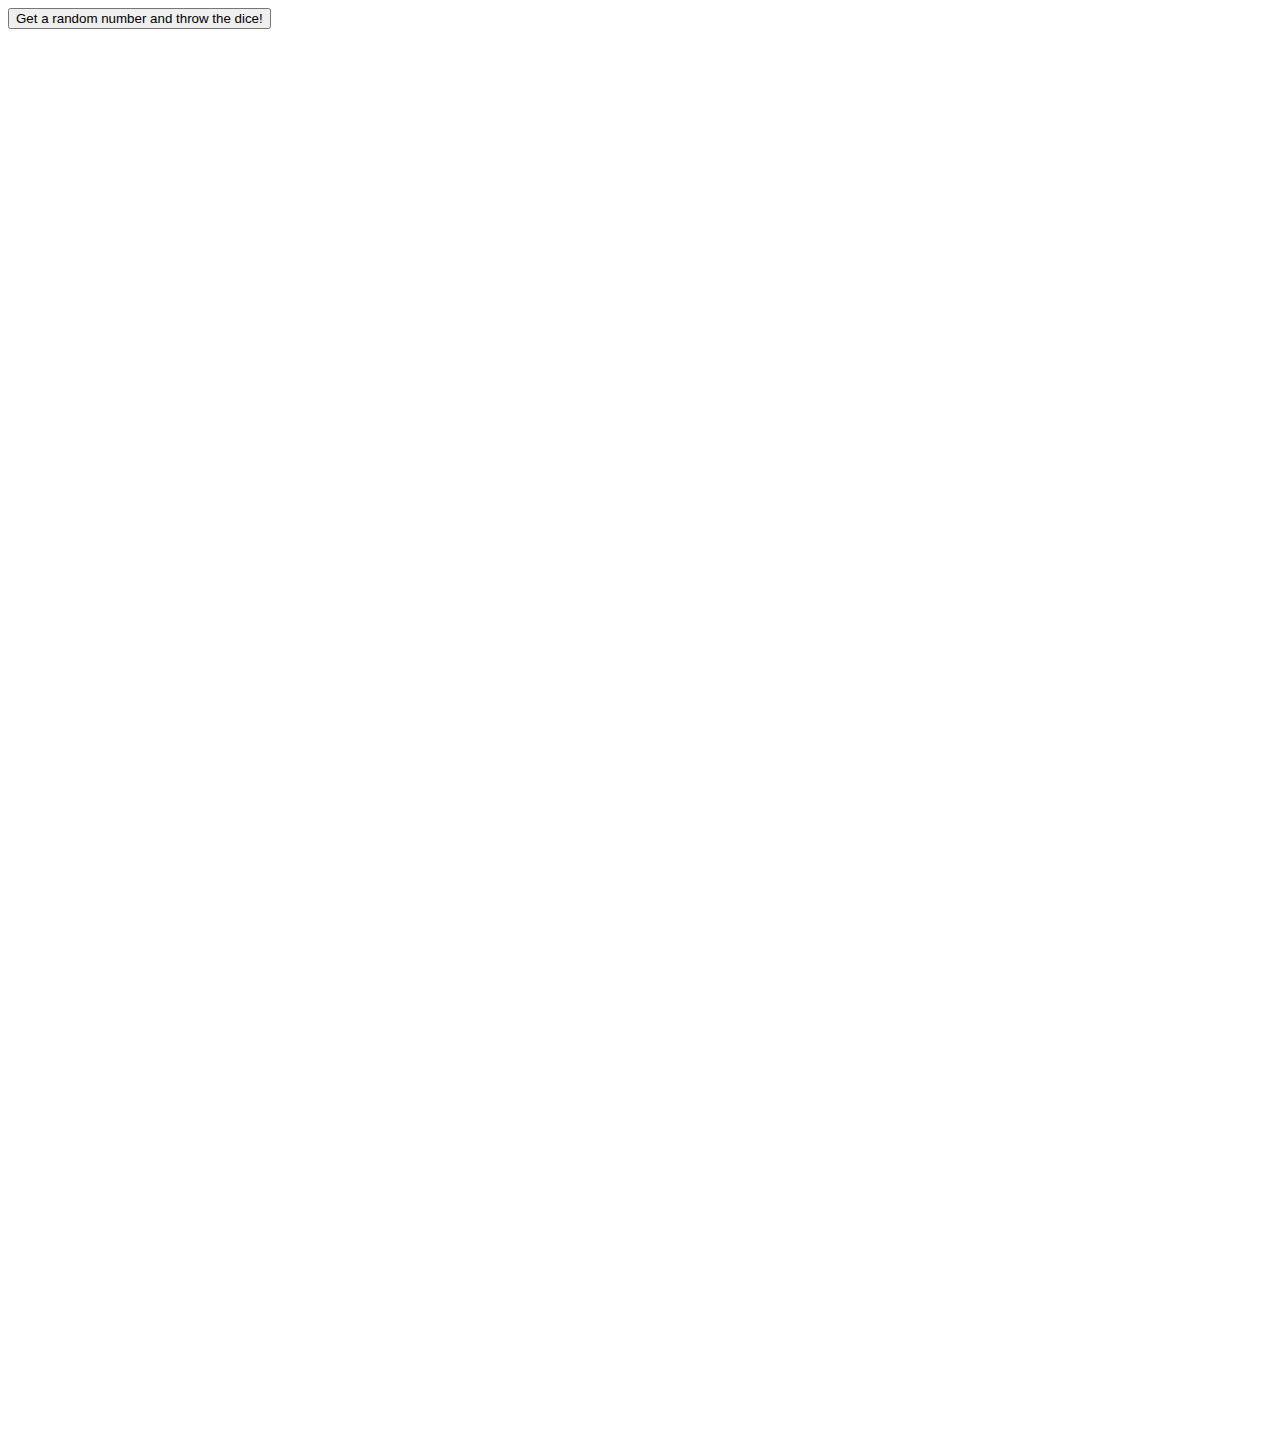
==== dice.html @ c1d2df2b "Dice game added" ====
<!DOCTYPE html>
<html lang="en">
<head>
    <meta charset="UTF-8">
    <meta http-equiv="X-UA-Compatible" content="IE=edge">
    <meta name="viewport" content="width=device-width, initial-scale=1.0">
    <title>Dice Game</title>
    <link rel="stylesheet" href="./css/style.css">
</head>
<body>


    <button id="random-number">Get a random number and throw the dice!</button>

    <div class="dice user-dice"></div>
    <div class="dice ai-dice"></div>

    <p id="user-number"></p>
    <p id="ai-number"></p>
    <div id="winner"></div>

    <script src="./script/dice.js"></script>
</body>
</html>
---- css/style.css ----
#random-number {
    display: block;
}

.dice {
    width: 300px;
    height: 300px;
    display: inline-block;
    margin: 200px;
}

.dice1 {
    background-image: url(../img/1.png);
    background-size: cover;
}

.dice2 {
    background-image: url(../img/2.png);
    background-size: cover;
}

.dice3 {
    background-image: url(../img/3.png);
    background-size: cover;
}

.dice4 {
    background-image: url(../img/4.png);
    background-size: cover;
}

.dice5 {
    background-image: url(../img/5.png);
    background-size: cover;
}

.dice6 {
    background-image: url(../img/6.png);
    background-size: cover;
}
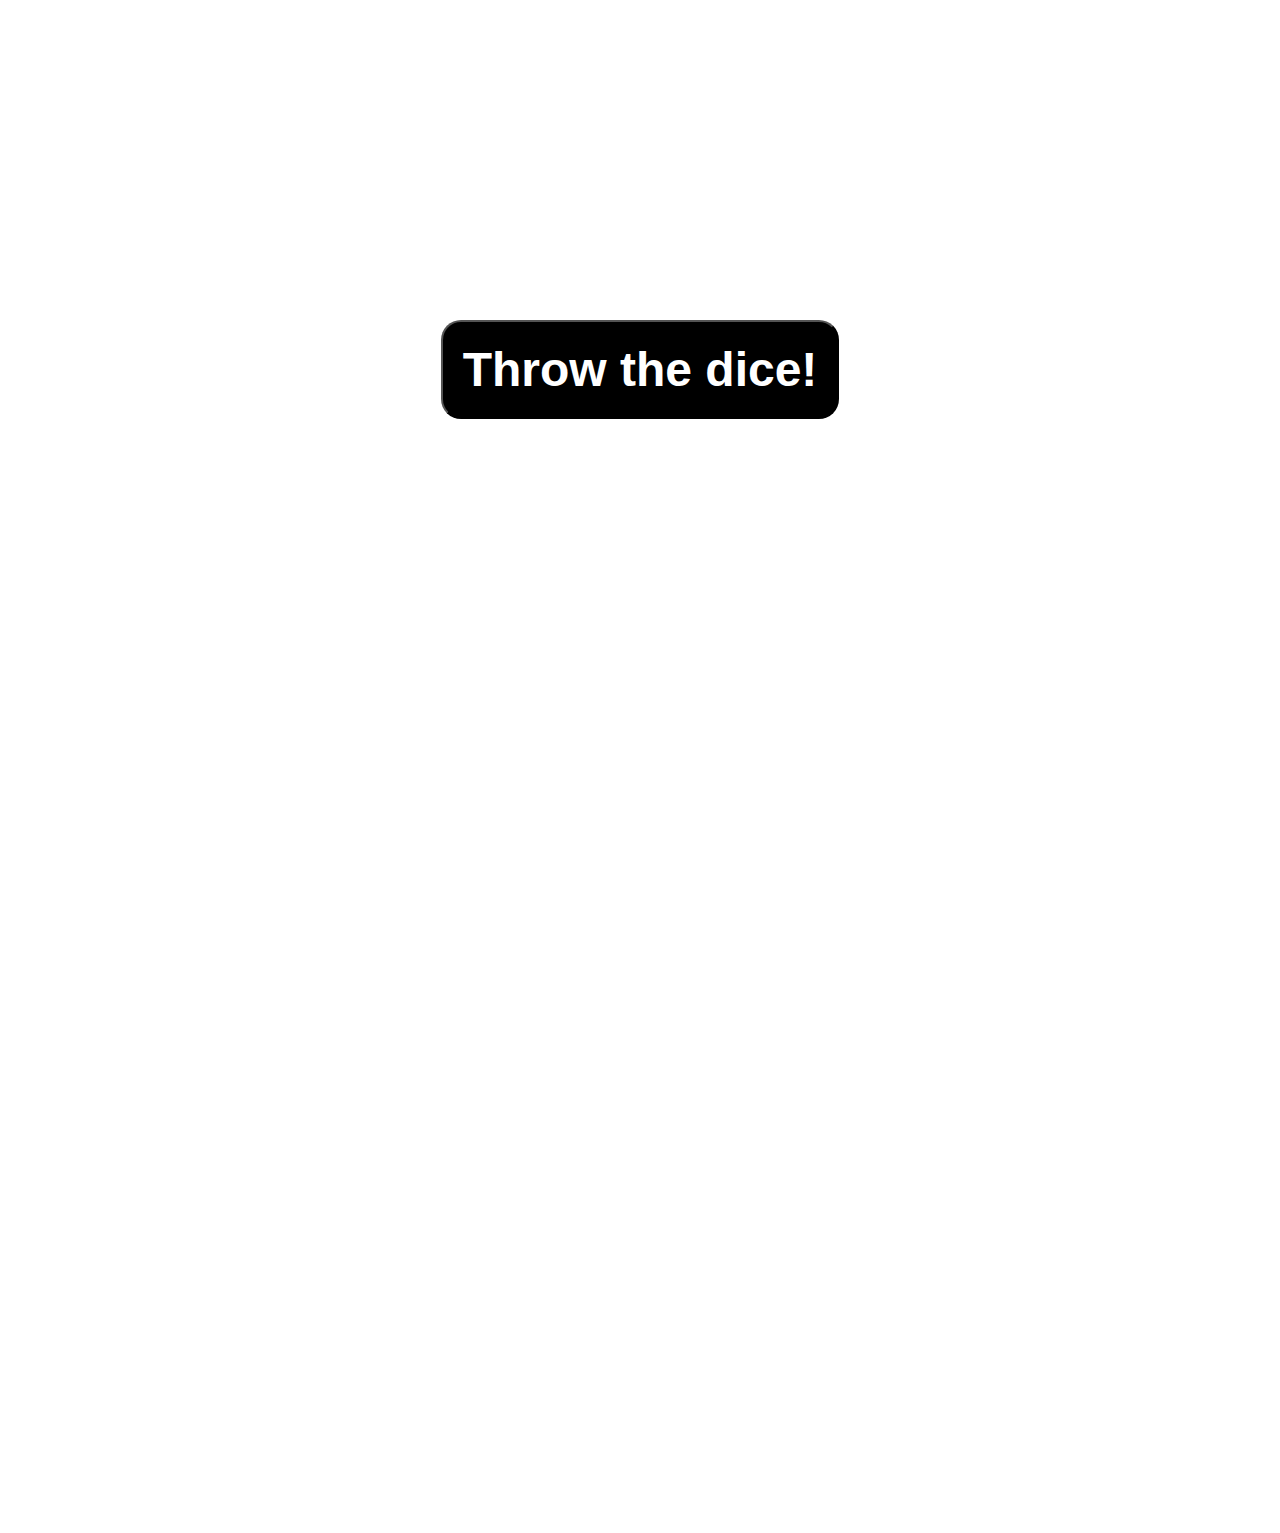
==== commit 4f3176fb: "Added simple style in the dice game" ====
--- a/dice.html
+++ b/dice.html
@@ -9,15 +9,20 @@
 </head>
 <body>
 
+    <section id="dice-container">
+        <button id="random-number">Throw the dice!</button>
 
-    <button id="random-number">Get a random number and throw the dice!</button>
+        <div class="dice-wrapper">
+            <div class="dice user-dice"></div>
+            <div class="dice ai-dice"></div>
+        
 
-    <div class="dice user-dice"></div>
-    <div class="dice ai-dice"></div>
+            <span id="user-number"></span>
+            <span id="ai-number"></span>
+            <h2 id="winner"></h2>
 
-    <p id="user-number"></p>
-    <p id="ai-number"></p>
-    <div id="winner"></div>
+        </div>
+    </section>
 
     <script src="./script/dice.js"></script>
 </body>
--- a/css/style.css
+++ b/css/style.css
@@ -1,42 +1,152 @@
+* {
+    margin: 0;
+    padding: 0;
+    box-sizing: border-box;
+}
+
+body {
+    font-family: Arial, Helvetica, sans-serif;
+}
+
+#index {
+    background-color: rgb(245, 239, 231);
+}
 
 #random-number {
     display: block;
+}
+
+section {
+    padding-top: 300px;
+    
+}
+
+.flx {
+    display: flex;
+    justify-content: center;
+    align-items: center;
+}
+
+.container,
+#signin-section {
+    width: 50%;
+    margin: auto;
+    flex-direction: column;
+}
+
+#user-email-input,
+#user-sign-in-input {
+    margin: 50px 0;
+    font-size: 3rem;
+}
+
+label {
+    margin-top: 50px;
+    font-size: 3rem;
+}
+
+#submit,
+#signin {
+    padding: 10px 20px;
+    font-size: 3rem;
+    cursor: pointer;
+}
+
+#message {
+    margin-top: 20px;
+    font-size: 2rem;
+}
+
+#play-button {
+    margin-top: 20px;
+    background-color: red;
+    color: white;
+    padding: 20px;
+    border-radius: 20px;
+    text-decoration: none;
+    font-weight: bolder;
+    font-size: 3rem;
+}
+
+.hidden {
+    display: none;
+}
+
+
+
+/* Dice Game */
+
+#random-number {
+    margin: 20px auto;
+    background-color: black;
+    color: white;
+    padding: 20px;
+    border-radius: 20px;
+    font-weight: bolder;
+    font-size: 3rem;
+    text-align: center;
+    cursor: pointer;
+}
+
+#dice-container {
+    width: 70%;
+    margin: auto;    
+}
+
+.dice-wrapper {
+    width: 80%;
+    margin: auto;
+}
+
+#user-number,
+#ai-number {
+    margin: 0 225px;
+    display: inline-block;
+    font-size: 2rem;
+}
+
+#winner {
+    text-align: center;
+    font-size: 3rem;
+    margin-top: 50px;
+}
+
+.winner-color {
+    color: green;
+}
+
+.loser-color {
+    color: red;
 }
 
 .dice {
     width: 300px;
     height: 300px;
     display: inline-block;
-    margin: 200px;
+    margin: 100px 200px;
+    background-size: cover;
 }
 
 .dice1 {
     background-image: url(../img/1.png);
-    background-size: cover;
 }
 
 .dice2 {
     background-image: url(../img/2.png);
-    background-size: cover;
 }
 
 .dice3 {
     background-image: url(../img/3.png);
-    background-size: cover;
 }
 
 .dice4 {
     background-image: url(../img/4.png);
-    background-size: cover;
 }
 
 .dice5 {
     background-image: url(../img/5.png);
-    background-size: cover;
 }
 
 .dice6 {
     background-image: url(../img/6.png);
-    background-size: cover;
 }
-
